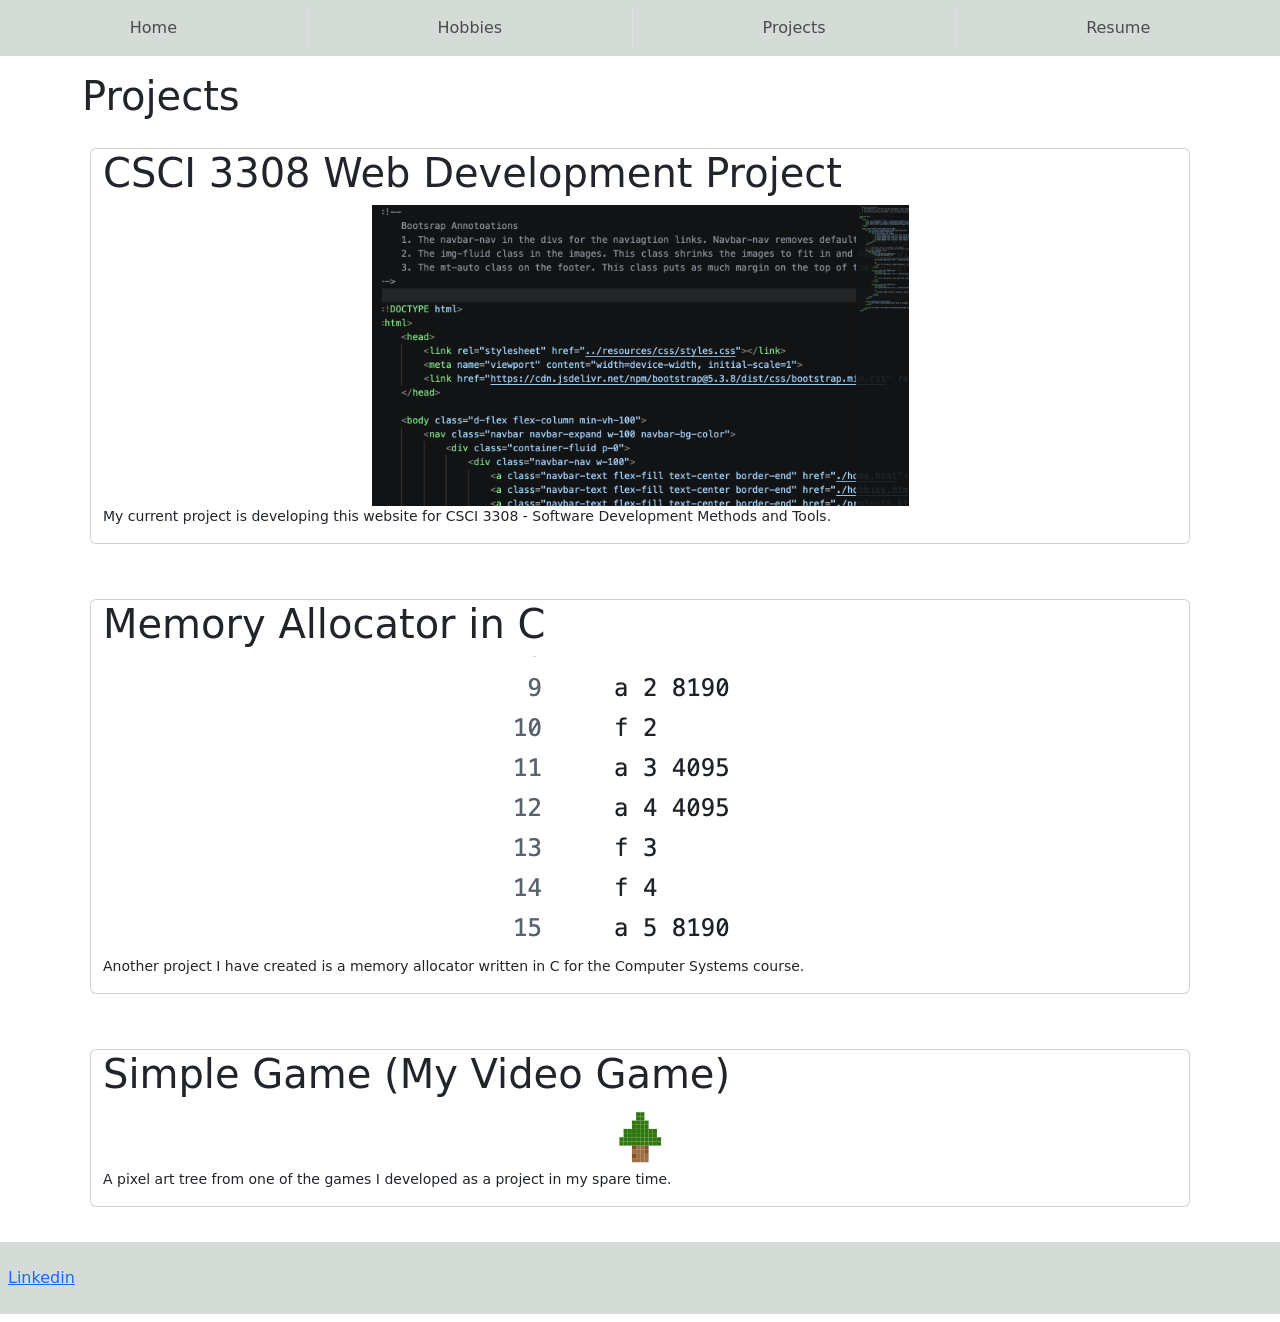
==== views/projects.html @ 1bbb6134 "Added all project files to public site repo." ====
<!DOCTYPE html>
<html>
    <head>
        <link rel="stylesheet" href="../resources/css/styles.css"></link>
        <meta name="viewport" content="width=device-width, initial-scale=1">
        <link href="https://cdn.jsdelivr.net/npm/bootstrap@5.3.8/dist/css/bootstrap.min.css" rel="stylesheet" integrity="sha384-sRIl4kxILFvY47J16cr9ZwB07vP4J8+LH7qKQnuqkuIAvNWLzeN8tE5YBujZqJLB" crossorigin="anonymous">
    </head>

    <body class="d-flex flex-column min-vh-100">
        <nav class="navbar navbar-expand w-100 navbar-bg-color">
        <div class="container-fluid p-0">
            <div class="navbar-nav w-100">
                <a class="navbar-text flex-fill text-center border-end" href="./home.html">Home</a>
                <a class="navbar-text flex-fill text-center border-end" href="./hobbies.html">Hobbies</a>
                <a class="navbar-text flex-fill text-center border-end" href="./projects.html">Projects</a>
                <a class="navbar-text flex-fill text-center" href="./resume.html">Resume</a>
            </div>
        </div>
    </nav>

        <!-- 1. The <main> tag is an element on the page-->
        <!-- 3. The <section> tag is the child of the <main> tag-->
        <main class="d-flex flex-column container pt-3">
            <section class="row">
                <div class="col">
                    <h1>Projects</h1>
                </div>
            </section>
            
            <div class="col">
                <section class="row project-card">
                    <div class="card">
                        <h1>CSCI 3308 Web Development Project</h1>

                        <div class="mx-auto col-12 col-md-6 text-center">
                            <!-- 2. The href in the img tag is an attribute-->
                            <img class="img-fluid" src="../resources/img/website_dev.png" alt="An image of the development of this website"></img>
                        </div>

                        <p>
                            My current project is developing this website for CSCI 3308 - Software Development Methods and Tools.
                        </p>   
                    </div>
                </section>

                <section class="row project-card">
                    <div class="card">
                        <h1>Memory Allocator in C</h1>

                        <div class="mx-auto col-12 col-md-4 text-center">
                            <img class="mx-auto img-fluid" src="../resources/img/malloc_lab.png" alt="Image of a unit test."></img>
                        </div>

                        <p>
                            Another project I have created is a memory allocator written in C for the Computer Systems course.
                        </p>   
                    </div>
                </section>

                <section class="row project-card">
                    <div class="card">
                        <h1>Simple Game (My Video Game)</h1>

                        <div class="mx-auto col-12 col-md-4 text-center">
                            <img class="img-fluid" src="../resources/img/TreePixelArt.png" alt="A pixel art tree from a game I made."></img>
                        </div>

                        <p>
                           A pixel art tree from one of the games I developed as a project in my spare time.
                        </p> 
                    </div>  
                </section>
            </div>
        </main>

        <footer class="flex mt-auto mb-2 footer-bg-color">
            <div class="ps-2 pt-4 pb-4">
                <a href="http://www.linkedin.com/in/nathanael-koo-3115a4366">Linkedin</a>
            </div>
        </footer>

        <script src="https://cdn.jsdelivr.net/npm/bootstrap@5.3.8/dist/js/bootstrap.bundle.min.js" integrity="sha384-FKyoEForCGlyvwx9Hj09JcYn3nv7wiPVlz7YYwJrWVcXK/BmnVDxM+D2scQbITxI" crossorigin="anonymous"></script>
    </body>
</html>
---- resources/css/styles.css ----
/*Element selector and custom color*/
#body{
    background-color: grey;

}

/* Class selector, hobby card properties, margin, padding, and border */
.hobby-card {
  margin: 15px;
  padding: 20px;

  /* A border */
  border: 1px solid black;
}

/* Class selector and project card properties */
.project-card {
    margin: 15px;
    padding: 20px;
}

.nav-bar-link{
    background-color: white;

}

/* Element selector for custom font size */
p{
    font-size: 14px;
}

.navbar-bg-color{
    background-color: #d5dbd6
}

.footer-bg-color{
    background-color: #d5dbd6
}

.navbar-text{
    text-decoration: none;
    font-size: 16px;
    color:black;
    border: black;
}

/* For limiting maximum image sizes */
.image-size-limit{
    max-width: 400px;
    max-height: 400px;
}

/* Override bootstrap btn defaults */
.resume-btn{
    background-color: #a2ebe8;
    border-color: #a2ebe8;
    color: black;
}
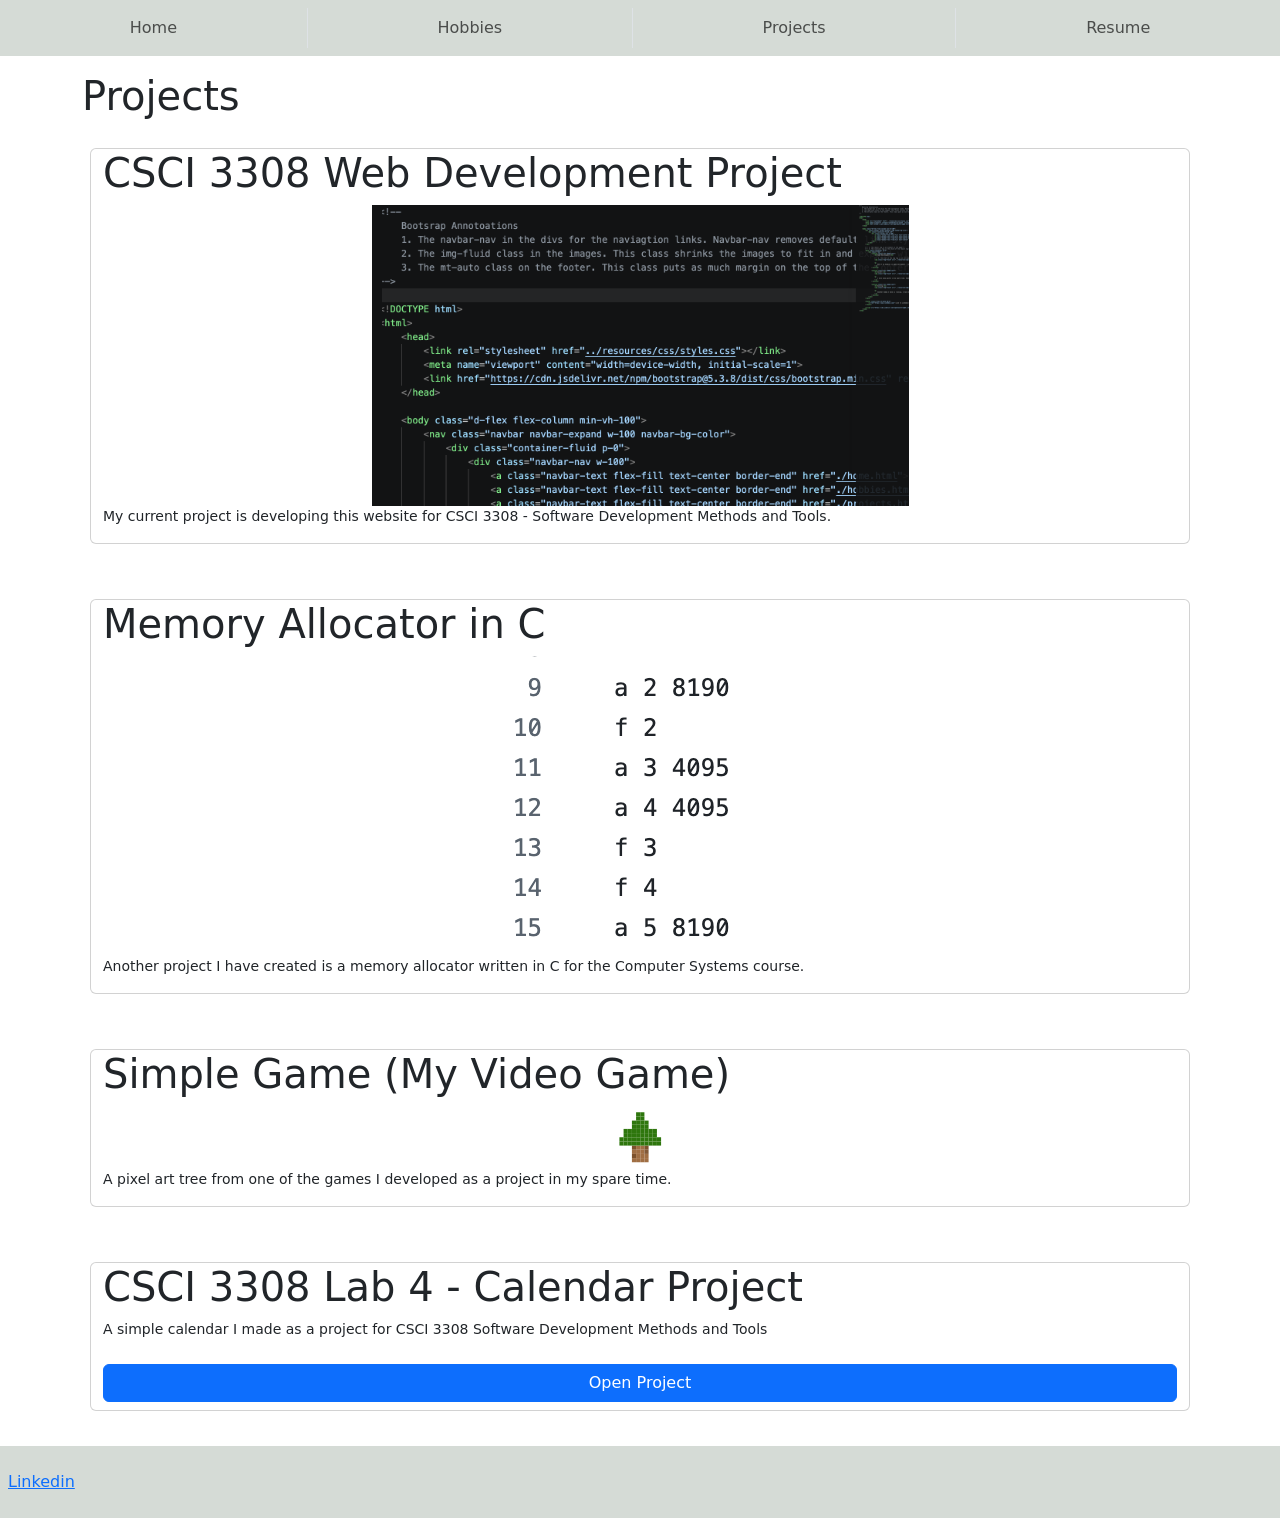
==== commit bb302822: "Added link to CSCI 3308 lab 4" ====
--- a/views/projects.html
+++ b/views/projects.html
@@ -70,6 +70,16 @@
                         </p> 
                     </div>  
                 </section>
+
+                 <section class="row project-card">
+                    <div class="card">
+                        <h1>CSCI 3308 Lab 4 - Calendar Project</h1>
+
+                        <p>A simple calendar I made as a project for CSCI 3308 Software Development Methods and Tools</p>
+                        
+                        <a class="mt-2 mb-2 resume-btn btn btn-primary" target="_blank" rel="noopener noreferrer" href="./Calendar/index.html">Open Project</a>
+                    </div>  
+                </section>
             </div>
         </main>
 
